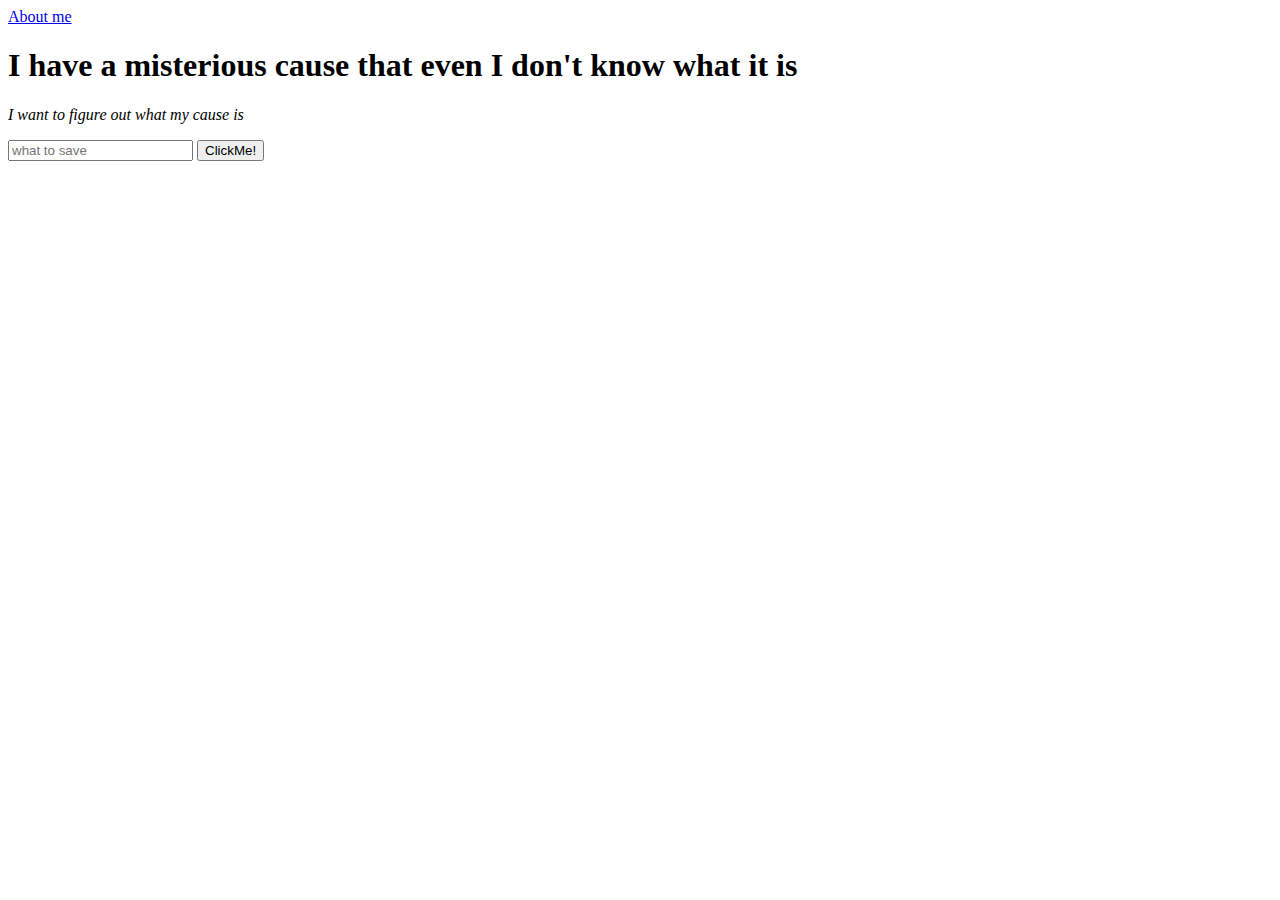
==== index.html @ 0f9edbea "first commit" ====
<html>
    <body>
        <a href="aboutme.html">About me</a>
        <h1 style="color:azure"></h1>
        <h1>I have a misterious cause that even I don't know what it is 
        </h1>
        <p style="font-style: italic">I want to figure out what my cause is</p>
        <div id="saveit">
            <input id="savewhat" placeholder="what to save" type="text">
            <button onclick="document.getElementById('saveit').innerText = 'Save the ' + document.getElementById('savewhat').value">ClickMe!</button>
        </div>
    </body>
</html>
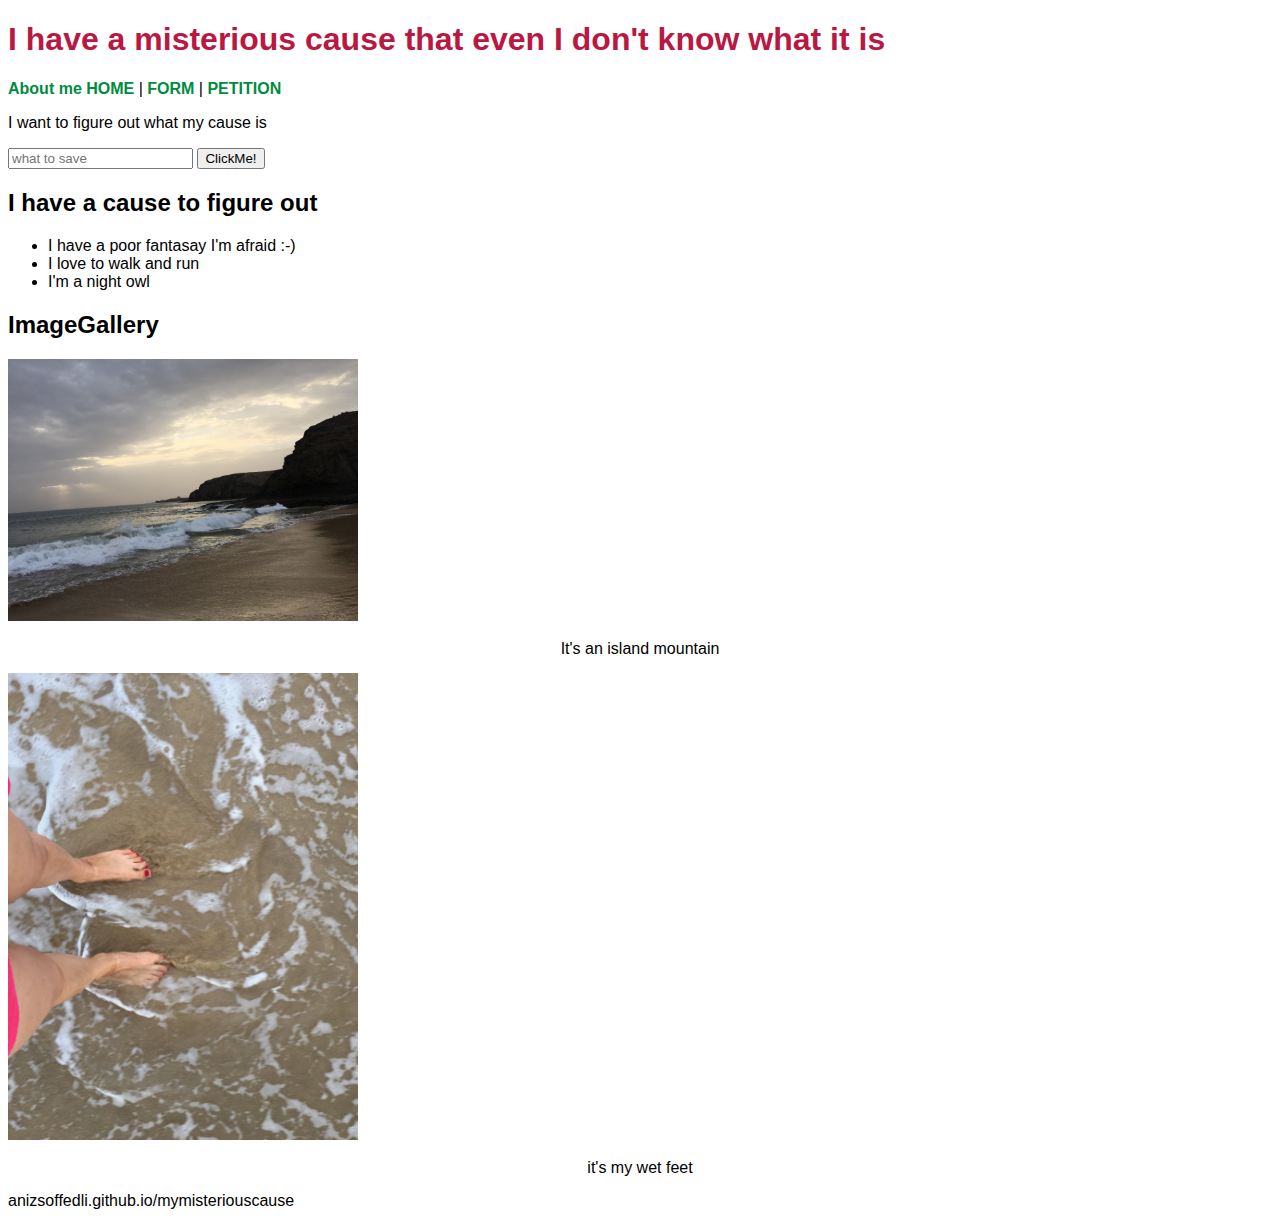
==== commit 1ff6e8e0: "lesson2" ====
--- a/index.html
+++ b/index.html
@@ -1,13 +1,51 @@
-<html>
-    <body>
-        <a href="aboutme.html">About me</a>
-        <h1 style="color:azure"></h1>
-        <h1>I have a misterious cause that even I don't know what it is 
-        </h1>
-        <p style="font-style: italic">I want to figure out what my cause is</p>
-        <div id="saveit">
-            <input id="savewhat" placeholder="what to save" type="text">
-            <button onclick="document.getElementById('saveit').innerText = 'Save the ' + document.getElementById('savewhat').value">ClickMe!</button>
-        </div>
+<!DOCTYPE html>
+<html lang="en">
+    <head>
+        <title>mymisteriouscause</title>
+        <link rel="stylesheet" type="text/css" href="./styles.css">
+    </head>
+    <body style="font-family: 'Gill Sans', 'Gill Sans MT', Calibri, 'Trebuchet MS', sans-serif">
+        <header>
+                <h1 style="color:rgb(77, 167, 41)"></h1>
+                <h1>I have a misterious cause that even I don't know what it is 
+                </h1>   
+        </header>
+        <nav>
+                <a href="aboutme.html">About me</a>   
+                <a href="index.html">HOME</a> |
+                <a href="">FORM</a> |
+                <a href="">PETITION</a>
+        </nav>
+        <section>
+            <p >I want to figure out what my cause is</p>
+        </section>
+        
+        <section>
+            <div id="saveit">
+                <input id="savewhat" placeholder="what to save" type="text">
+                <button onclick="document.getElementById('saveit').innerText = 'Save the ' + document.getElementById('savewhat').value">ClickMe!</button>
+            </div>
+        </section>
+        <section>
+            <h2>I have a cause to figure out</h2>
+            <ul class="list-cause">
+                <li>I have a poor fantasay I'm afraid :-)</li>
+                <li>I love to walk and run</li>
+                <li>I'm a night owl</li>   
+            </ul>
+        </section>
+        <section>
+            <h2>ImageGallery</h2>
+            <div class="Gallery">
+                <img src="./IMG/IMG_1136.jpg" alt="Canaries mountain">
+                <div class="desc">It's an island mountain</div>
+            </div>
+            <div>
+                <img src="./IMG/IMG_1137.jpg" alt="my wet feet">
+                <div class="desc">it's my wet feet</div>
+            </div>
+        </section>
+
+        
     </body>
-</html>+</html>anizsoffedli.github.io/mymisteriouscause--- a/styles.css
+++ b/styles.css
@@ -0,0 +1,32 @@
+body {
+    font-family: 'Gill Sans', 'Gill Sans MT', Calibri, 'Trebuchet MS', sans-serif 
+}
+
+h1 {
+    color:rgb(185, 24, 67)
+}
+img {
+    width: 350px
+}
+
+nav a {
+    text-decoration: none;
+    color: rgb(0, 139, 63);
+    font-weight: bold;
+}
+
+.gallery {
+    margin: 15px;
+    border: 1px solid #ccc;
+    width: 350px
+}
+
+.gallery img {
+    width: 100%;
+    height: auto;
+}
+
+.desc {
+    padding: 15px;
+    text-align: center;
+}